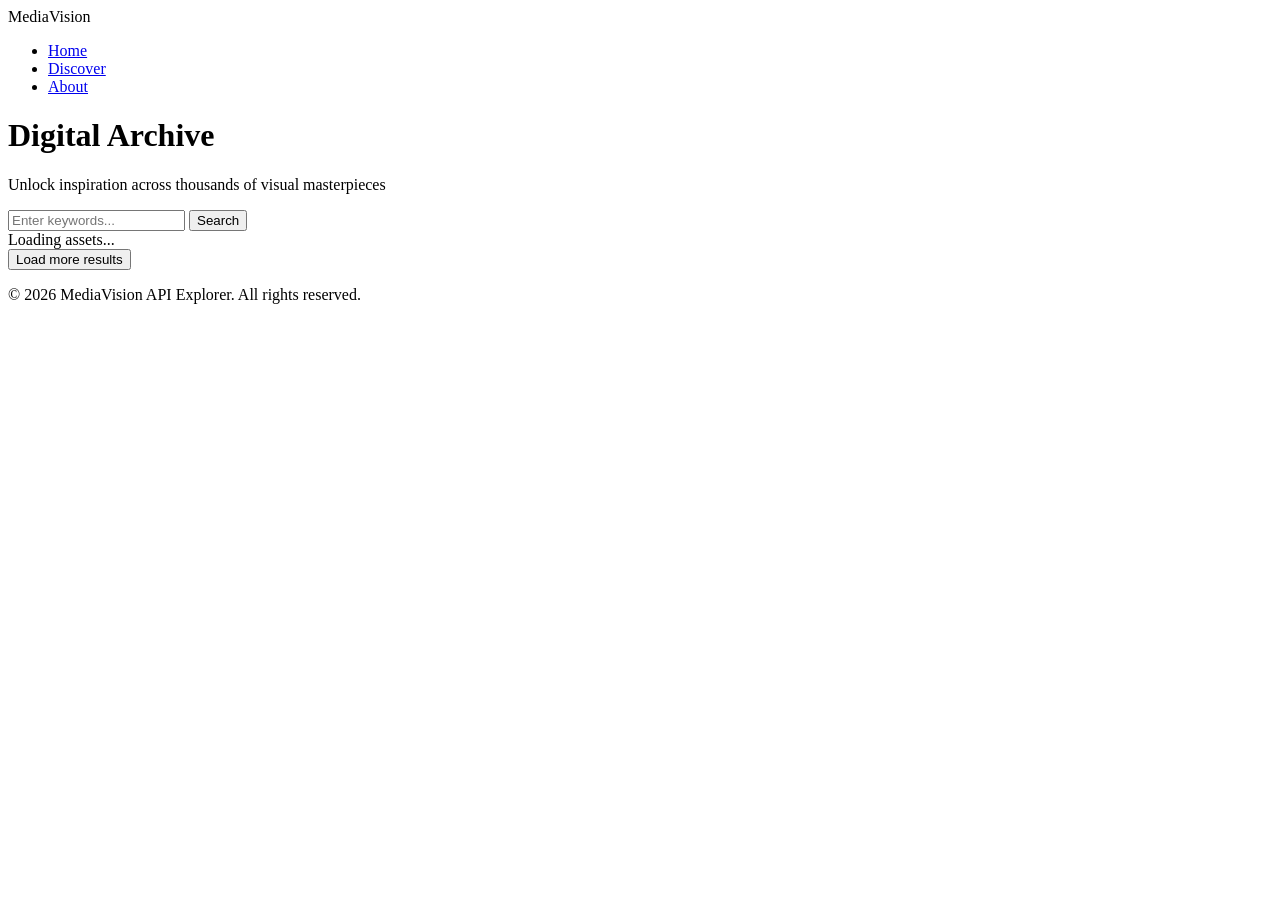
==== index.html @ ea0227b6 "add first commit" ====
<!DOCTYPE html>
<html lang="en">
<head>
    <meta charset="UTF-8" />
    <meta name="viewport" content="width=device-width, initial-scale=1.0" />
    <title>MediaVision | Interactive Explorer</title>
    <link rel="icon" type="image/x-icon" href="/favicon.svg" />
    <link href="https://fonts.googleapis.com/css2?family=Orbitron:wght@400;700&family=Inter:wght@300;500&display=swap" rel="stylesheet">
    <link rel="stylesheet" href="./css/styles.css" />
</head>
<body class="dark-theme">
    <nav class="top-navigation">
        <div class="brand-logo">Media<span>Vision</span></div>
        <ul class="nav-links">
            <li><a href="#">Home</a></li>
            <li><a href="#">Discover</a></li>
            <li><a href="#">About</a></li>
        </ul>
    </nav>

    <header class="hero-section">
        <div class="hero-content">
            <h1>Digital Archive</h1>
            <p>Unlock inspiration across thousands of visual masterpieces</p>
        </div>
    </header>

    <main class="app-container">
        <section class="control-panel">
            <form class="search-form query-wrapper">
                <div class="input-group">
                    <input
                        type="text"
                        id="search-query"
                        class="search-input custom-field"
                        placeholder="Enter keywords..."
                        required
                    />
                    <button type="submit" class="btn-submit">Search</button>
                </div>
            </form>
        </section>

        <section class="results-area">
            <div class="loading status-overlay">
                <div class="loader pulse-ring"></div>
                <span class="sr-only">Loading assets...</span>
            </div>

            <div class="gallery collection-grid"></div>

            <div class="action-footer">
                <button type="button" class="load-more btn-secondary">Load more results</button>
            </div>
        </section>
    </main>

    <footer class="main-footer">
        <p>&copy; 2026 MediaVision API Explorer. All rights reserved.</p>
    </footer>

    <script type="module" src="./main.js"></script>
</body>
</html>
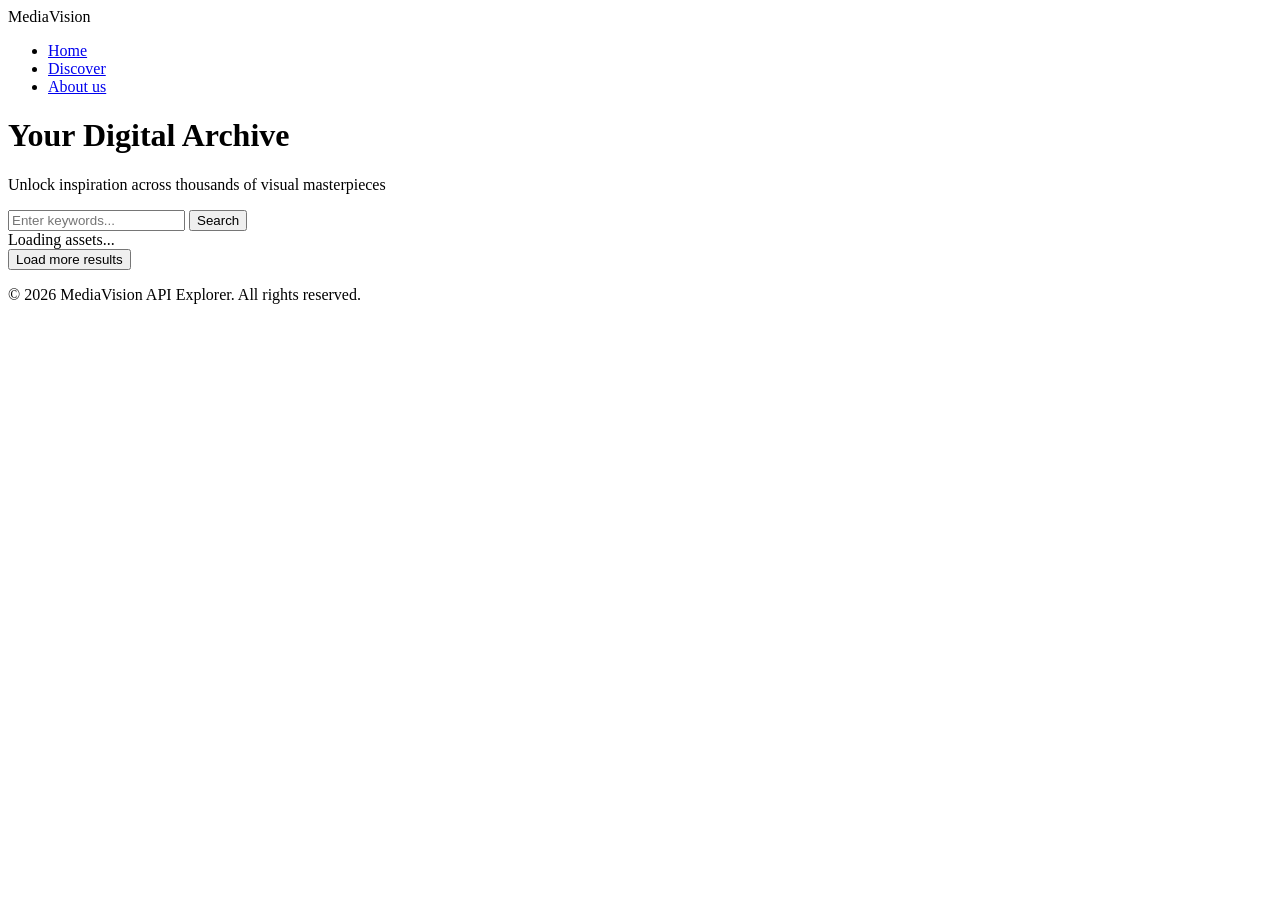
==== commit b5038f78: "change index.html" ====
--- a/index.html
+++ b/index.html
@@ -14,13 +14,13 @@
         <ul class="nav-links">
             <li><a href="#">Home</a></li>
             <li><a href="#">Discover</a></li>
-            <li><a href="#">About</a></li>
+            <li><a href="#">About us</a></li>
         </ul>
     </nav>
 
     <header class="hero-section">
         <div class="hero-content">
-            <h1>Digital Archive</h1>
+            <h1>Your Digital Archive</h1>
             <p>Unlock inspiration across thousands of visual masterpieces</p>
         </div>
     </header>
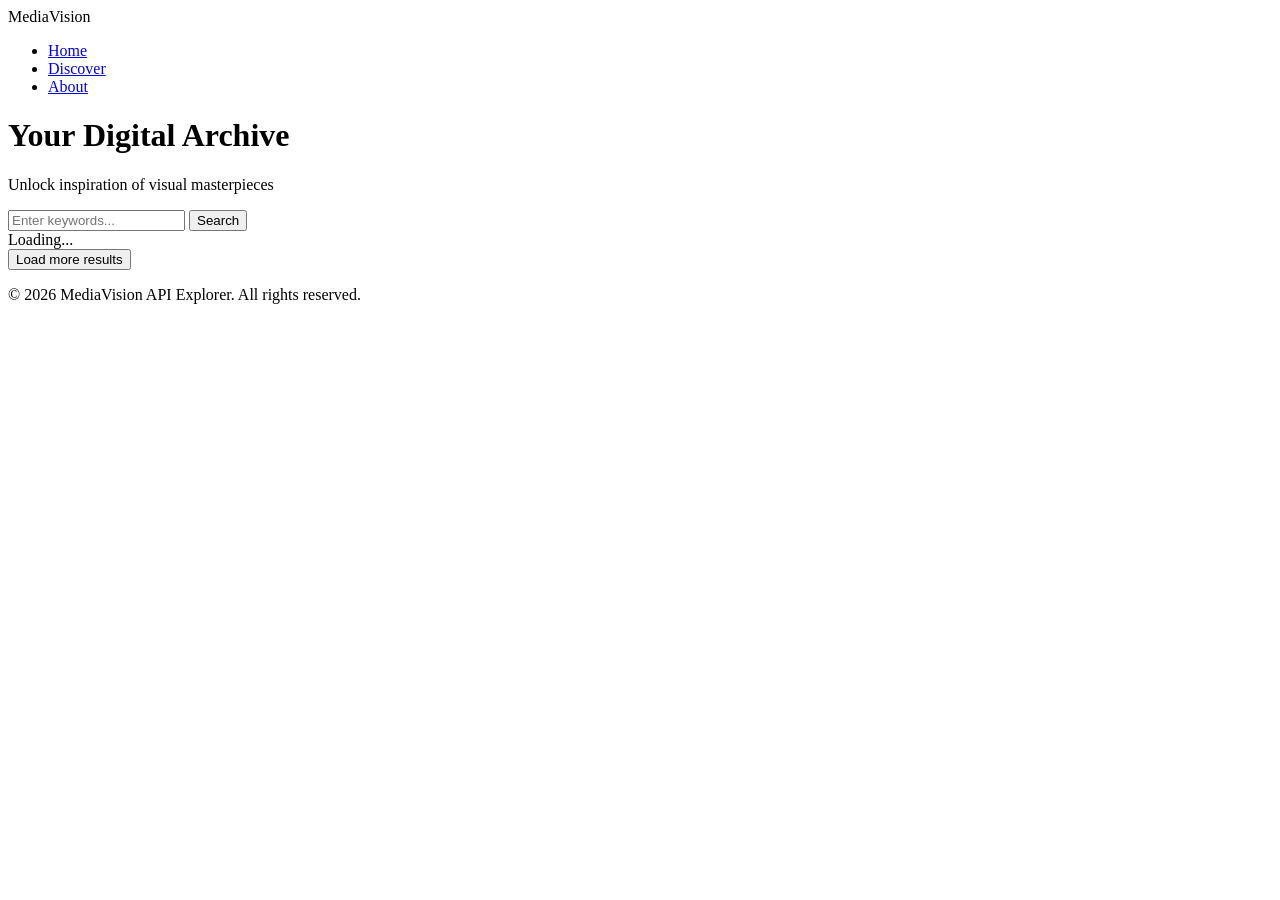
==== commit 243ad8e1: "Deploying to gh-pages from @ studentlpnu/git-lab1@1ca0a2b7a9364248e15268d4ff604934a3c64e13 🚀" ====
--- a/index.html
+++ b/index.html
@@ -1,64 +1,71 @@
-<!DOCTYPE html>
+<!doctype html>
 <html lang="en">
-<head>
+  <head>
     <meta charset="UTF-8" />
     <meta name="viewport" content="width=device-width, initial-scale=1.0" />
-    <title>MediaVision | Interactive Explorer</title>
-    <link rel="icon" type="image/x-icon" href="/favicon.svg" />
-    <link href="https://fonts.googleapis.com/css2?family=Orbitron:wght@400;700&family=Inter:wght@300;500&display=swap" rel="stylesheet">
-    <link rel="stylesheet" href="./css/styles.css" />
-</head>
-<body class="dark-theme">
+    <title>MediaVision | Explorer</title>
+    <link rel="icon" type="image/x-icon" href="/goit-js-hw-12/favicon.svg" />
+    <link
+      href="https://fonts.googleapis.com/css2?family=Orbitron:wght@400;700&family=Inter:wght@300;500&display=swap"
+      rel="stylesheet"
+    />
+    <script type="module" crossorigin src="/goit-js-hw-12/index.js"></script>
+    <link rel="modulepreload" crossorigin href="/goit-js-hw-12/assets/vendor-tnUJPedx.js">
+    <link rel="stylesheet" crossorigin href="/goit-js-hw-12/assets/vendor-CWKLx11g.css">
+    <link rel="stylesheet" crossorigin href="/goit-js-hw-12/assets/index-BGABd8HV.css">
+  </head>
+  <body class="dark-theme">
     <nav class="top-navigation">
-        <div class="brand-logo">Media<span>Vision</span></div>
-        <ul class="nav-links">
-            <li><a href="#">Home</a></li>
-            <li><a href="#">Discover</a></li>
-            <li><a href="#">About us</a></li>
-        </ul>
+      <div class="brand-logo">Media<span>Vision</span></div>
+      <ul class="nav-links">
+        <li><a href="#">Home</a></li>
+        <li><a href="#">Discover</a></li>
+        <li><a href="#">About</a></li>
+      </ul>
     </nav>
 
     <header class="hero-section">
-        <div class="hero-content">
-            <h1>Your Digital Archive</h1>
-            <p>Unlock inspiration across thousands of visual masterpieces</p>
-        </div>
+      <div class="hero-content">
+        <h1>Your Digital Archive</h1>
+        <p>Unlock inspiration of visual masterpieces</p>
+      </div>
     </header>
 
     <main class="app-container">
-        <section class="control-panel">
-            <form class="search-form query-wrapper">
-                <div class="input-group">
-                    <input
-                        type="text"
-                        id="search-query"
-                        class="search-input custom-field"
-                        placeholder="Enter keywords..."
-                        required
-                    />
-                    <button type="submit" class="btn-submit">Search</button>
-                </div>
-            </form>
-        </section>
+      <section class="control-panel">
+        <form class="search-form query-wrapper">
+          <div class="input-group">
+            <input
+              type="text"
+              id="search-query"
+              class="search-input custom-field"
+              placeholder="Enter keywords..."
+              required
+            />
+            <button type="submit" class="btn-submit">Search</button>
+          </div>
+        </form>
+      </section>
 
-        <section class="results-area">
-            <div class="loading status-overlay">
-                <div class="loader pulse-ring"></div>
-                <span class="sr-only">Loading assets...</span>
-            </div>
+      <section class="results-area">
+        <div class="loading status-overlay">
+          <div class="loader pulse-ring"></div>
+          <span class="sr-only">Loading...</span>
+        </div>
 
-            <div class="gallery collection-grid"></div>
+        <div class="gallery collection-grid"></div>
 
-            <div class="action-footer">
-                <button type="button" class="load-more btn-secondary">Load more results</button>
-            </div>
-        </section>
+        <div class="action-footer">
+          <button type="button" class="load-more btn-secondary">
+            Load more results
+          </button>
+        </div>
+      </section>
     </main>
 
     <footer class="main-footer">
-        <p>&copy; 2026 MediaVision API Explorer. All rights reserved.</p>
+      <p>&copy; 2026 MediaVision API Explorer. All rights reserved.</p>
     </footer>
 
-    <script type="module" src="./main.js"></script>
-</body>
-</html>+  </body>
+</html>
